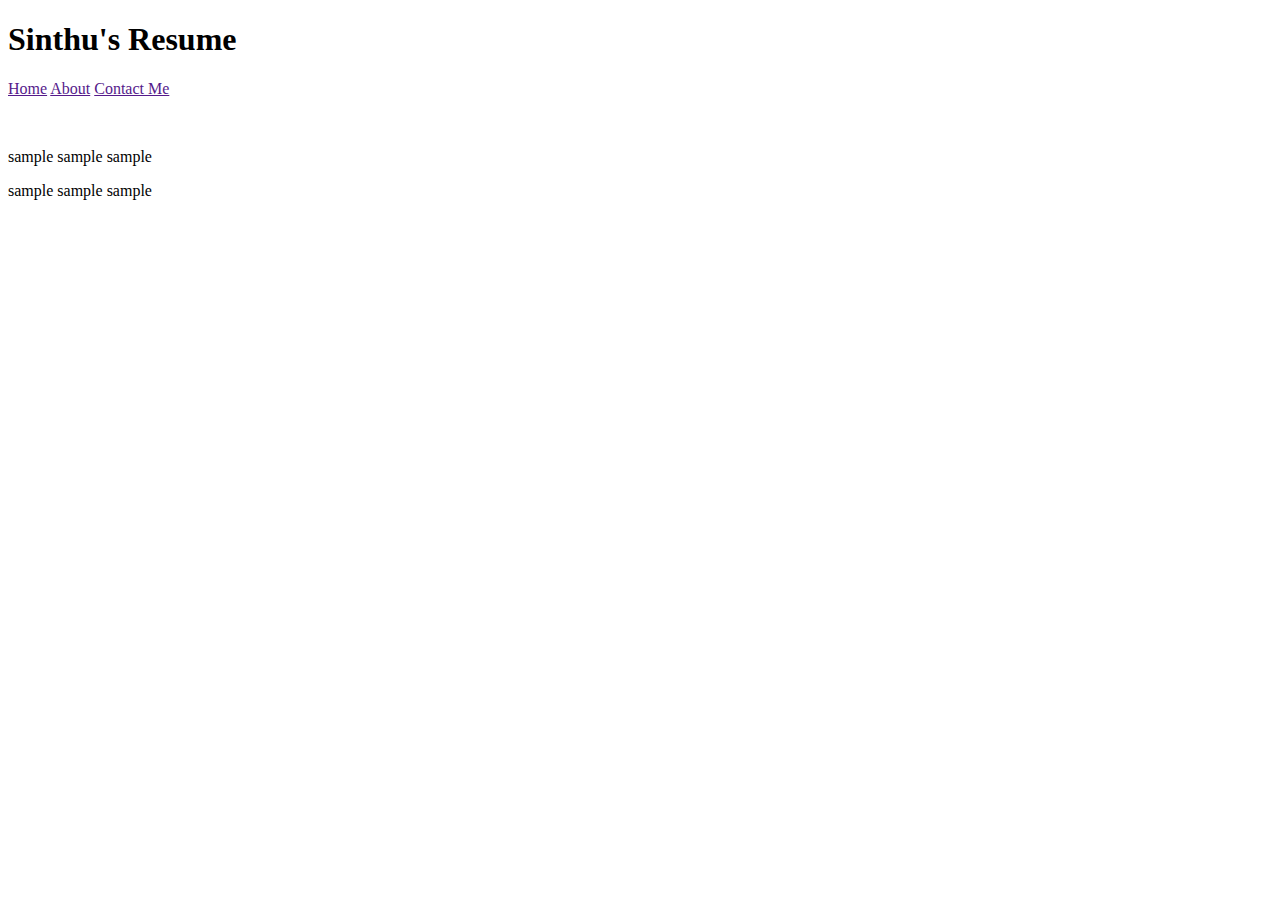
==== unit-3/index.html @ 20785bab "unit 2" ====
<!DOCTYPE html>
<html>
<head>
	<title>Sinthu</title>
	<link rel="stylesheet" type="text/css" href="css/style.css">
</head>
<body>
	<section>
		<h1> Sinthu's Resume</h1>
	</section>
	
	<section>
		<a href="">Home</a>
		<a href="">About</a>
		<a href="">Contact Me</a>
	</section>

	<section>
		<figure>
			<img src="">
		</figure>
		<figcaption>
			<p>sample sample sample</p>
			<p>sample sample sample</p>
		</figcaption>
	</section>
	
</body>
</html>
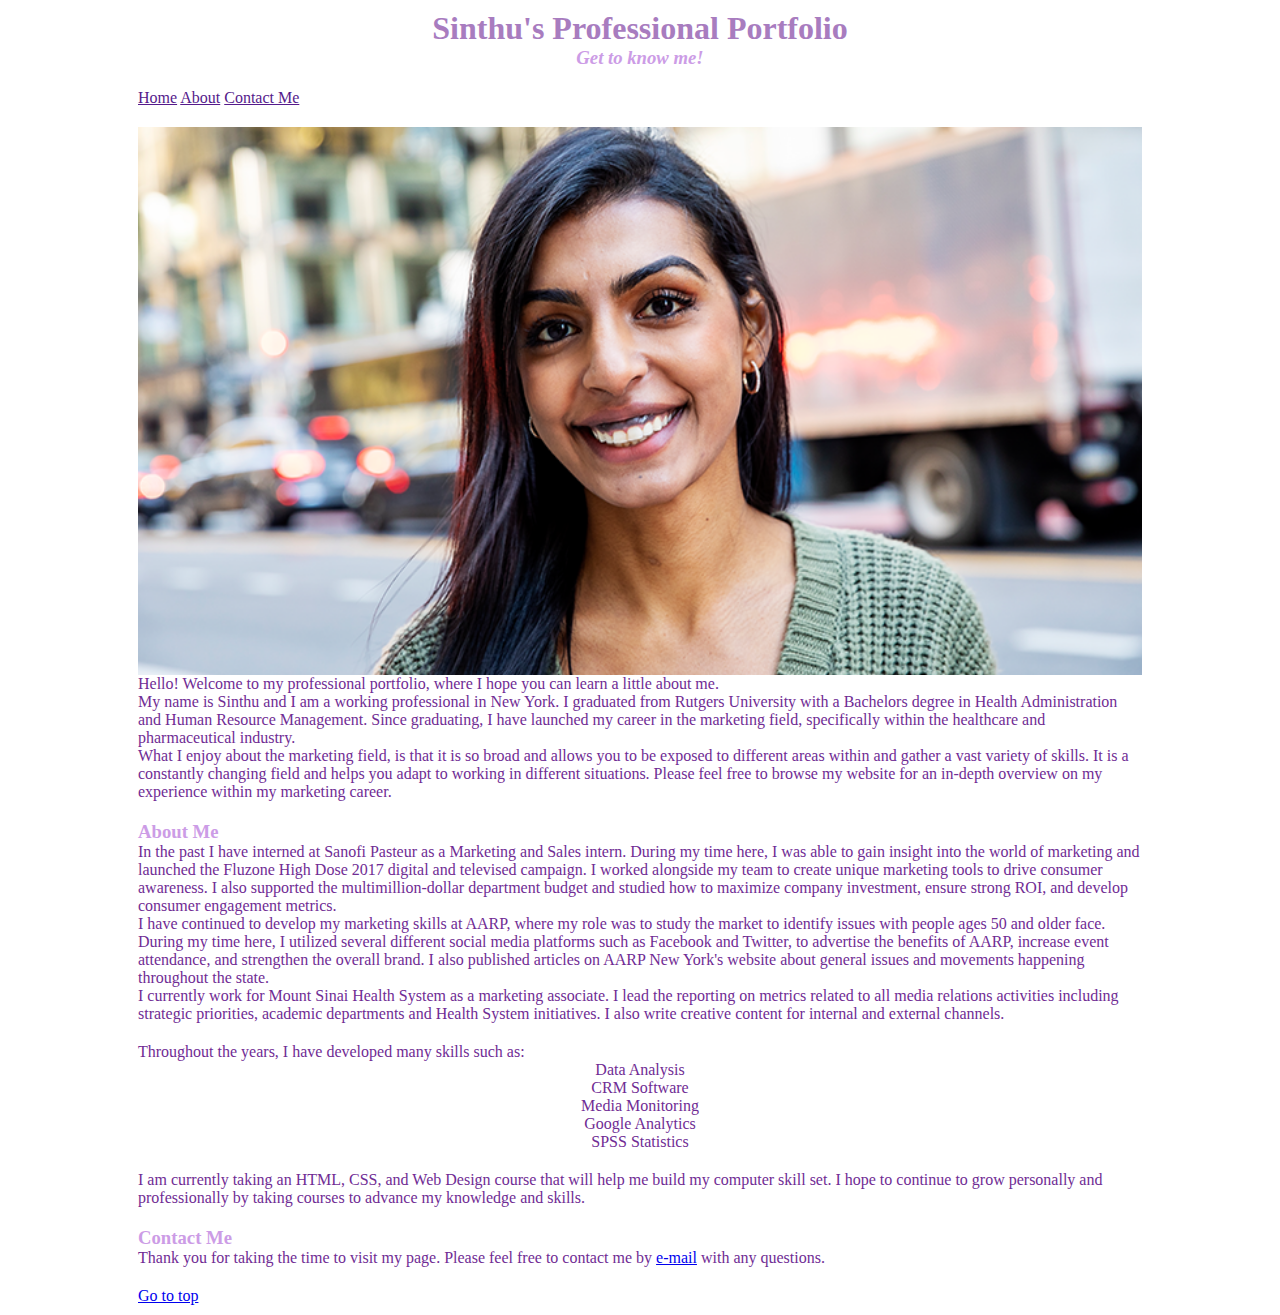
==== commit 42f7f1c4: "unit 3" ====
--- a/unit-3/index.html
+++ b/unit-3/index.html
@@ -1,12 +1,13 @@
 <!DOCTYPE html>
 <html>
 <head>
-	<title>Sinthu</title>
+	<title>Sinthu's Portfolio</title>
 	<link rel="stylesheet" type="text/css" href="css/style.css">
 </head>
 <body>
 	<section>
-		<h1> Sinthu's Resume</h1>
+		<h1>Sinthu's Professional Portfolio</h1>
+		<h3>Get to know me!</h3>
 	</section>
 	
 	<section>
@@ -17,13 +18,49 @@
 
 	<section>
 		<figure>
-			<img src="">
+			<img src="images/Sinthu_770_420.jpg" alt="Headshot of Sinthu">
 		</figure>
 		<figcaption>
-			<p>sample sample sample</p>
-			<p>sample sample sample</p>
+			<p>Hello! Welcome to my professional portfolio, where I hope you can learn a little about me.</p>
+
+			<p>My name is Sinthu and I am a working professional in New York. I graduated from Rutgers University with a Bachelors degree in Health Administration and Human Resource Management. Since graduating, I have launched my career in the marketing field, specifically within the healthcare and pharmaceutical industry.</p>
+
+			<p>What I enjoy about the marketing field, is that it is so broad and allows you to be exposed to different areas within and gather a vast variety of skills. It is a constantly changing field and helps you adapt to working in different situations. Please feel free to browse my website for an in-depth overview on my experience within my marketing career.</p>
 		</figcaption>
 	</section>
-	
+
+	<section>
+		<h3 id="second">About Me</h3>
+		<p>In the past I have interned at Sanofi Pasteur as a Marketing and Sales intern. During my time here, I was able to gain insight into the world of marketing and launched the Fluzone High Dose 2017 digital and televised campaign. I worked alongside my team to create unique marketing tools to drive consumer awareness. I also supported the multimillion-dollar department budget and studied how to maximize company investment, ensure strong ROI, and develop consumer engagement metrics. </p>
+
+		<p>I have continued to develop my marketing skills at AARP, where my role was to study the market to identify issues with people ages 50 and older face. During my time here, I utilized several different social media platforms such as Facebook and Twitter, to advertise the benefits of AARP, increase event attendance, and strengthen the overall brand. I also published articles on AARP New York's website about general issues and movements happening throughout the state.</p>
+
+		<p>I currently work for Mount Sinai Health System as a marketing associate. I lead the reporting on metrics related to all media relations activities including strategic priorities, academic departments and Health System initiatives. I also write creative content for internal and external channels.</p>
+	</section>
+		
+	<section>
+		<p>Throughout the years, I have developed many skills such as:</p>
+		<ul>
+			<li>Data Analysis</li>
+			<li>CRM Software</li>
+			<li>Media Monitoring</li>
+			<li>Google Analytics</li>
+			<li>SPSS Statistics</li>
+		</ul>
+	</section>
+
+	<section>
+		<p>I am currently taking an HTML, CSS, and Web Design course that will help me build my computer skill set. I hope to continue to grow personally and professionally by taking courses to advance my knowledge and skills.</p>
+	</section>
+
+	<section>
+		<h3 id="third">Contact Me</h3>
+		<p>Thank you for taking the time to visit my page. Please feel free to contact me by <a href="mailto:sinthu.vignes@gmail.com">e-mail</a> with any questions.</p>
+	</section>
+
+	<footer>
+		<p><a href="#">Go to top</a></p>
+	</footer>
+
 </body>
 </html>--- a/unit-3/css/style.css
+++ b/unit-3/css/style.css
@@ -0,0 +1,21 @@
+* {margin:0; padding:0; box-sizing: border-box;}
+
+section,footer{width: 100%;max-width: 1024px; margin:0 auto; padding: 10px;} 
+img{width: 100%; display: block;}
+
+h1{text-align: center; color: #a87cbf
+}
+
+h3{font-style: italic; text-align: center; color: #cc9ce6
+}
+
+#second,#third{text-align: left; font-style: normal;
+}
+
+body{color: #702c94
+}
+
+ul {
+    text-align: center;
+    list-style-type: none;
+}